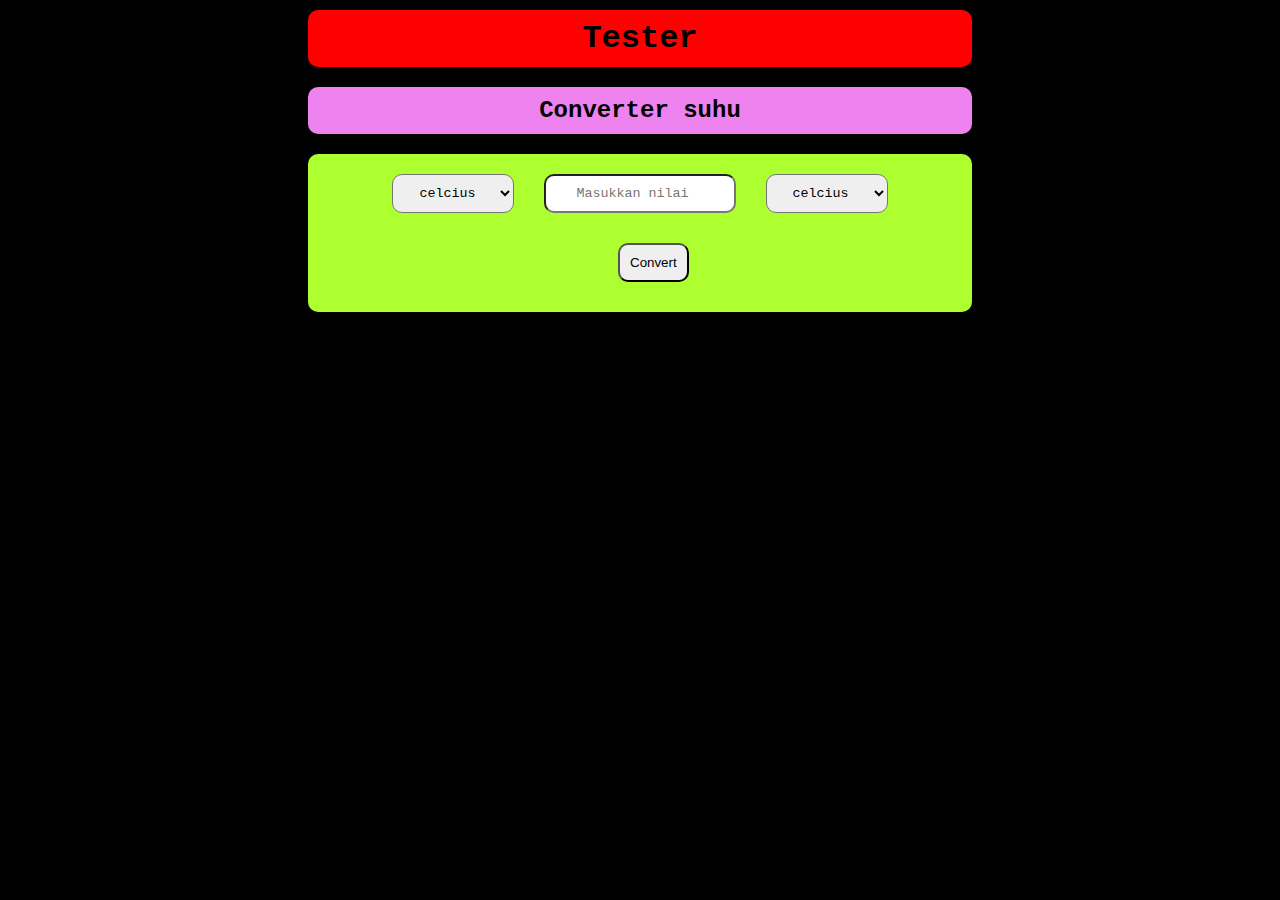
==== index.html @ fa470915 "Rename kalkulator.html to index.html" ====
<!DOCTYPE html>
<html lang="en">
<head>
    <meta charset="UTF-8">
    <meta http-equiv="X-UA-Compatible" content="IE=edge">
    <meta name="viewport" content="width=device-width, initial-scale=1.0">
    <title>Document</title>
    <link rel="stylesheet" href="style.css"
    <script src="index.js"></script>
</head>
<body>
    <h1>Tester</h1>
    <h2>Converter suhu</h2>
    <div id="box">
        <select id="input1">
            <option>celcius</option>
            <option>kelvin</option>
            <option>fahrenheit</option>
            <option>reamur</option>
        </select>
        <input type="number" placeholder="Masukkan nilai" id="inputan">
        <select id="input2">
            <option>celcius</option>
            <option>kelvin</option>
            <option>fahrenheit</option>
            <option>reamur</option>
        </select>
        <span></span>
        <button id="btn" onclick="terminate()">Convert</button>
    </div>
    <p id="demo"></p>
</body>
</html>
---- style.css ----
body{
    background-color: black;
    font-family: 'Courier New', Courier, monospace;
    text-align: center;
    background-image: url(http://gihsfilm.weebly.com/uploads/3/1/4/5/31458585/walking-white-stick-figure-w-background-2_orig.gif);
    background-size: cover;
}
h1{
    background-color: red;
    padding: 10px 200px;
    margin: 10px 300px;
    border-radius: 10px;
}
h2{
    text-align: center;
    background-color: violet;
    border-radius: 10px;
    margin: 20px 300px;
    padding: 10px 10px;
}
#inputan, select{
    text-align: center;
    border-radius: 10px;
    padding:10px 10px;
    margin: 10px 10px;
    font-family: 'Courier New', Courier, monospace;
}
#btn{
    padding: 10px 10px;
    border-radius: 10px;
    margin: 20px 300px;
}
#box{
    background-color: greenyellow;
    padding: 10px 10px;
    border-radius: 10px;
    margin: 20px 300px;
    box-shadow: 100px;
}
#demo{
    color: white;
    font-size: 30px;
    margin: 20px 500px;
    border-radius: 10px;
    background-color: black;
}
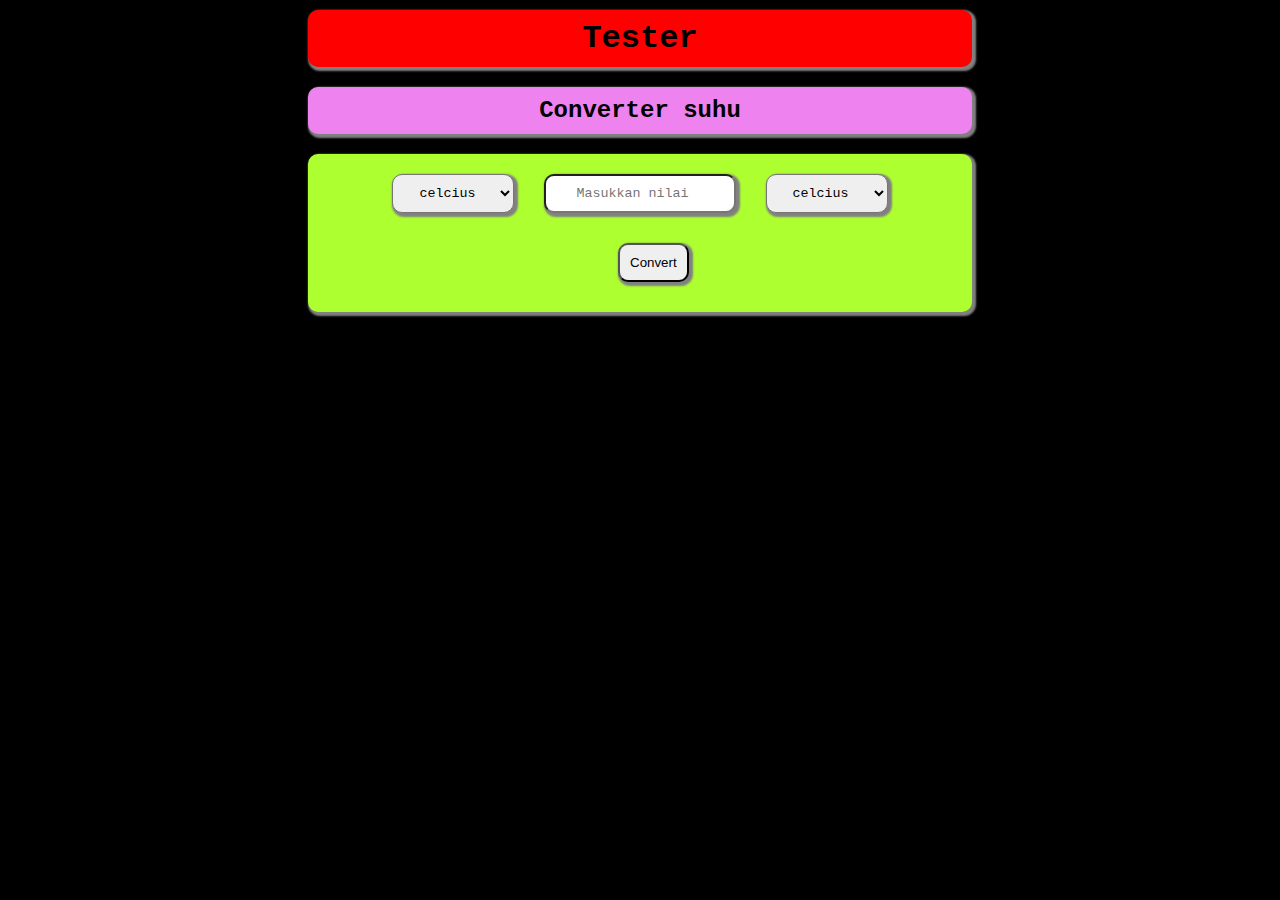
==== commit 4f1d98c0: "Rename 1index.html to index.html" ====
--- a/index.html
+++ b/index.html
@@ -4,8 +4,8 @@
     <meta charset="UTF-8">
     <meta http-equiv="X-UA-Compatible" content="IE=edge">
     <meta name="viewport" content="width=device-width, initial-scale=1.0">
-    <title>Document</title>
-    <link rel="stylesheet" href="style.css"
+    <title>Converter</title>
+    <link rel="stylesheet" href="style.css">
     <script src="index.js"></script>
 </head>
 <body>
@@ -18,14 +18,13 @@
             <option>fahrenheit</option>
             <option>reamur</option>
         </select>
-        <input type="number" placeholder="Masukkan nilai" id="inputan">
+        <input type="number" placeholder="Masukkan nilai" id="inputan" onfocus="this.value=''">
         <select id="input2">
             <option>celcius</option>
             <option>kelvin</option>
             <option>fahrenheit</option>
             <option>reamur</option>
         </select>
-        <span></span>
         <button id="btn" onclick="terminate()">Convert</button>
     </div>
     <p id="demo"></p>
--- a/style.css
+++ b/style.css
@@ -10,6 +10,7 @@
     padding: 10px 200px;
     margin: 10px 300px;
     border-radius: 10px;
+    box-shadow: 2px 2px 2px 2px grey;
 }
 h2{
     text-align: center;
@@ -17,6 +18,7 @@
     border-radius: 10px;
     margin: 20px 300px;
     padding: 10px 10px;
+    box-shadow: 2px 2px 2px 2px grey;
 }
 #inputan, select{
     text-align: center;
@@ -24,18 +26,20 @@
     padding:10px 10px;
     margin: 10px 10px;
     font-family: 'Courier New', Courier, monospace;
+    box-shadow: 2px 2px 2px 2px grey;
 }
 #btn{
     padding: 10px 10px;
     border-radius: 10px;
     margin: 20px 300px;
+    box-shadow: 2px 2px 2px 2px grey;
 }
 #box{
     background-color: greenyellow;
     padding: 10px 10px;
     border-radius: 10px;
     margin: 20px 300px;
-    box-shadow: 100px;
+    box-shadow: 2px 2px 2px 2px grey;
 }
 #demo{
     color: white;
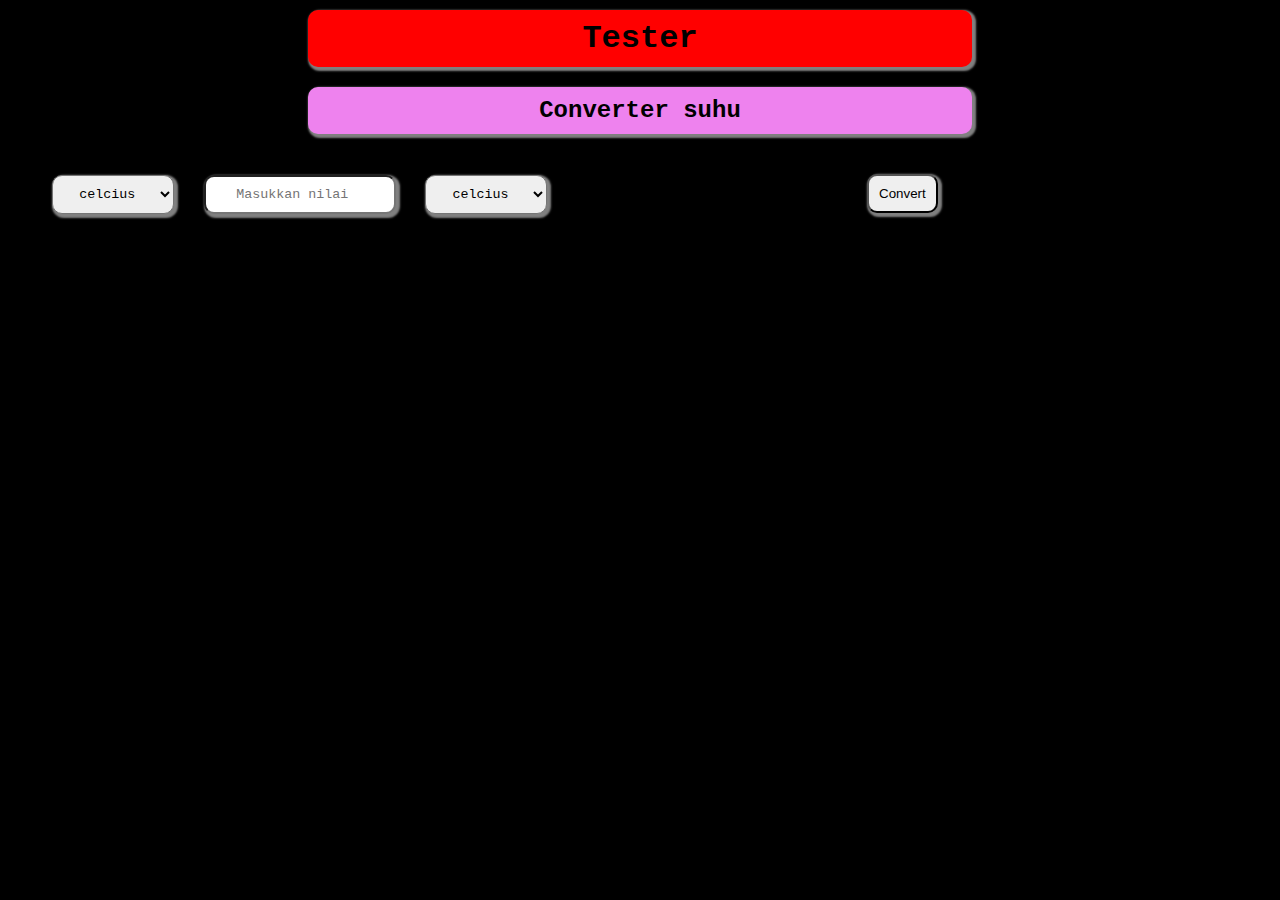
==== commit 57d61609: "Update index.html" ====
--- a/index.html
+++ b/index.html
@@ -11,7 +11,7 @@
 <body>
     <h1>Tester</h1>
     <h2>Converter suhu</h2>
-    <div id="box">
+    <div class="box">
         <select id="input1">
             <option>celcius</option>
             <option>kelvin</option>
